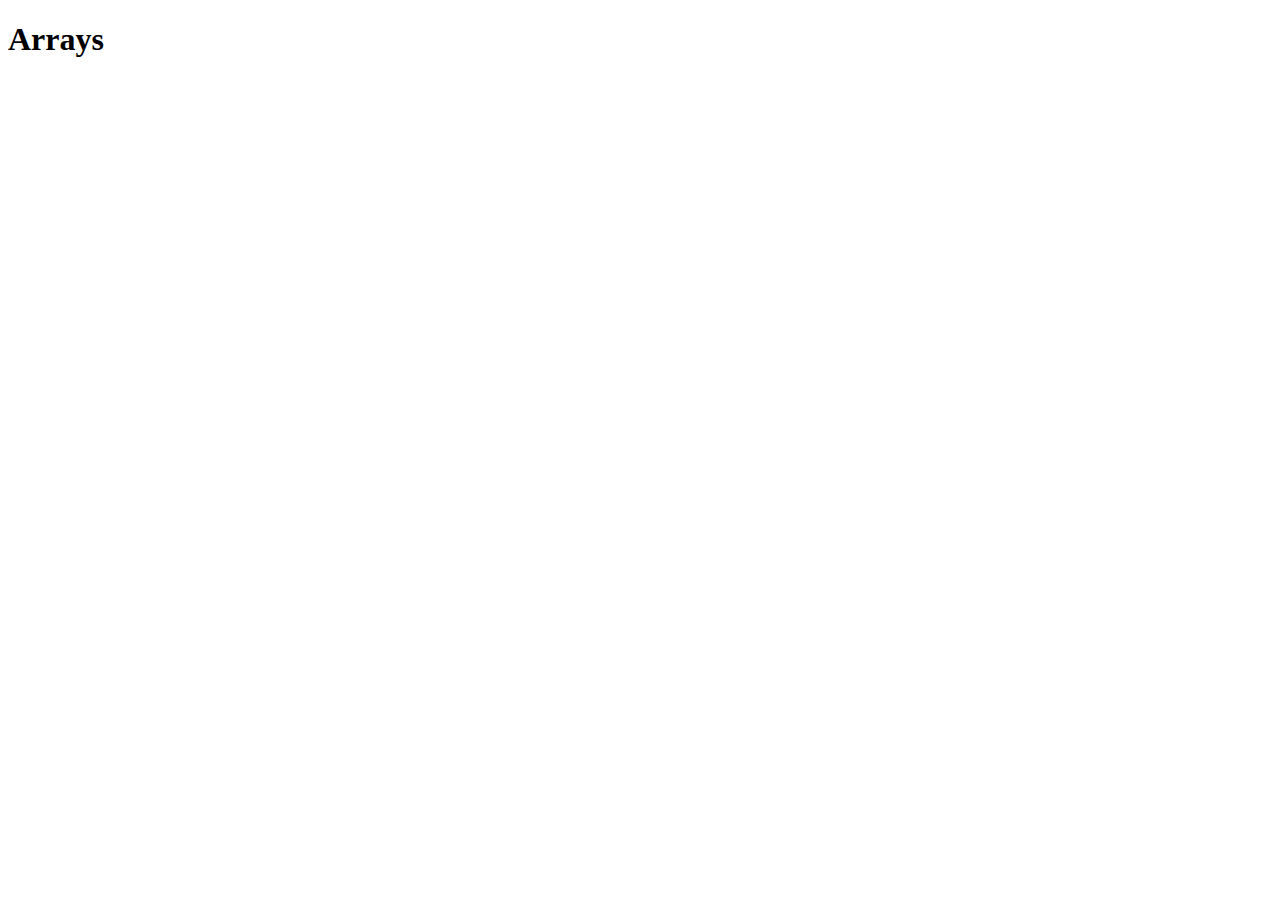
==== index.html @ ee148646 "Clase 5" ====
<!DOCTYPE html>
<html lang="en">
<head>
    <meta charset="UTF-8">
    <meta name="viewport" content="width=device-width, initial-scale=1.0">
    <script src="arrays.js"></script>
    <title>Arrays</title>
</head>
<body>
    <h1>Arrays</h1>
</body>
</html>
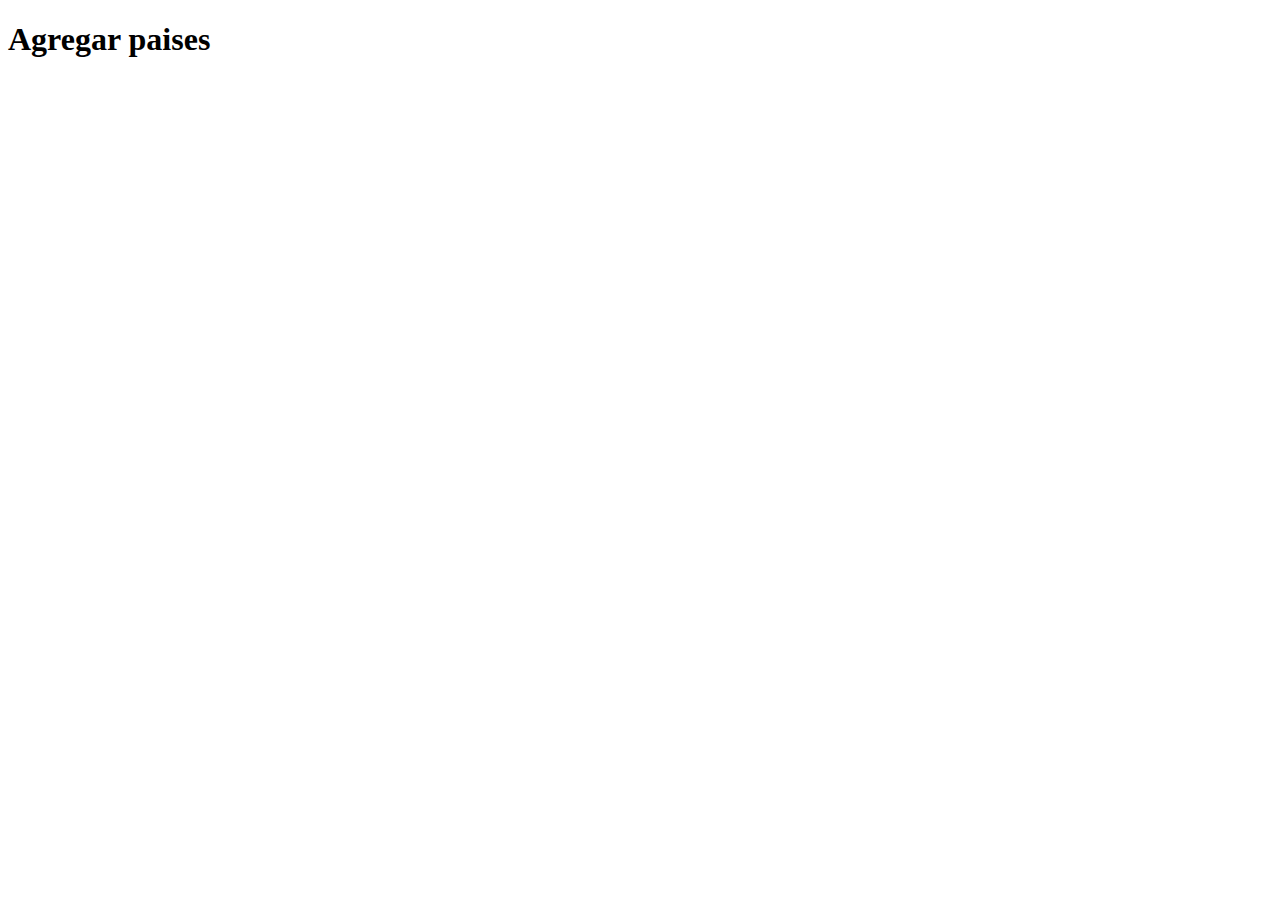
==== commit 5281b8a8: "agregar paises" ====
--- a/index.html
+++ b/index.html
@@ -3,10 +3,10 @@
 <head>
     <meta charset="UTF-8">
     <meta name="viewport" content="width=device-width, initial-scale=1.0">
-    <script src="arrays.js"></script>
+    <script src="nuevo_pais.js"></script>
     <title>Arrays</title>
 </head>
 <body>
-    <h1>Arrays</h1>
+    <h1>Agregar paises</h1>
 </body>
 </html>